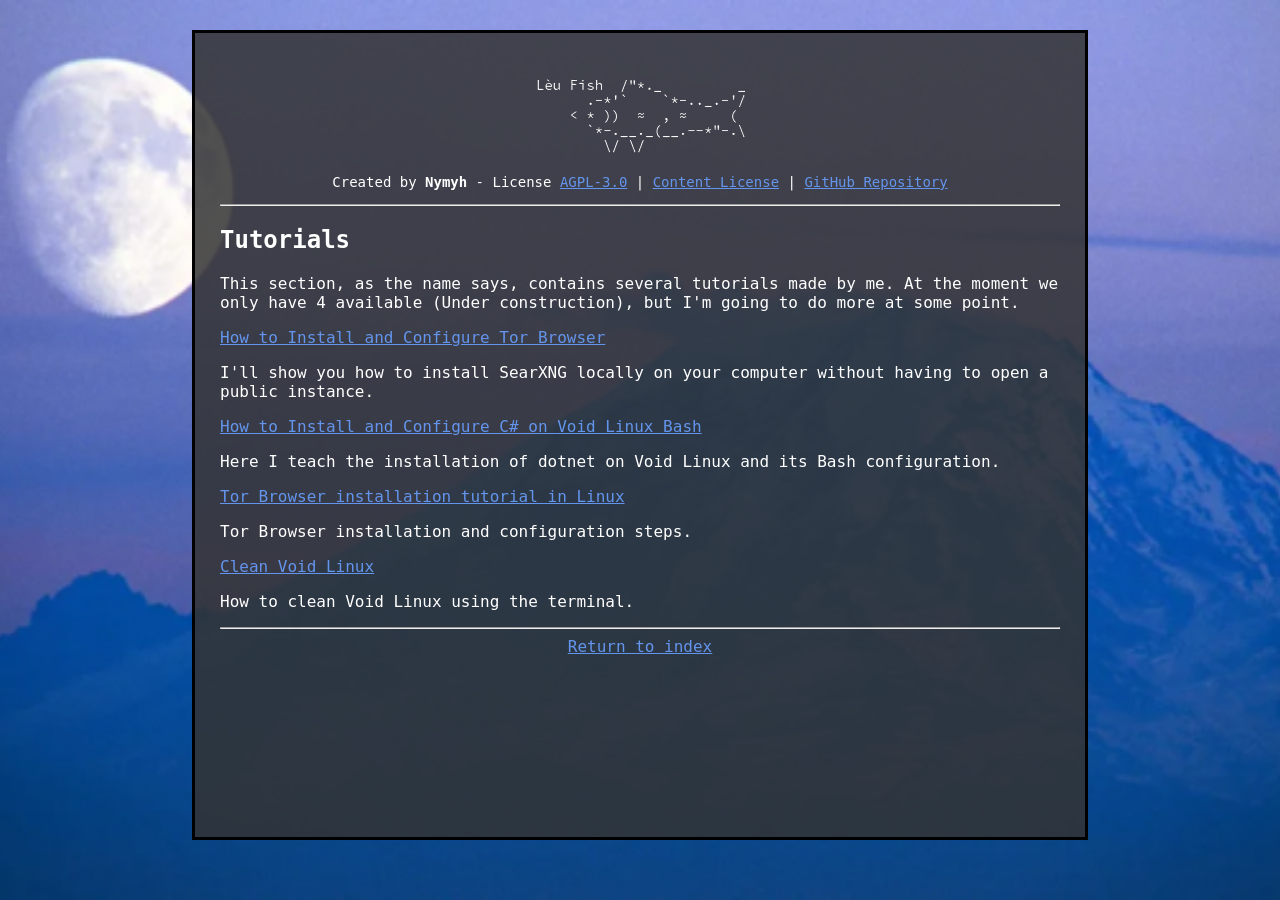
==== links/tutorials/tutorials.html @ 4bb808bd "Add files via upload" ====
<!DOCTYPE html>
<html lang="es">
  <head>
    <meta charset="utf-8">
    <title>Lèu Fish</title>
    <link rel="stylesheet" href="css/main3.css">
  </head>
  <body>
  <h1>
    <img src="css/assets/media/logos/logo.png" alt="Lèu Fish">
  </h1>
    <p class="credits">
    Created by <strong>Nymyh</strong> - License
    <a href="LICENSE">AGPL-3.0</a>
    |
    <a href="CONTENT-LICENSE">Content License</a>
    |
    <a href="https://github.com/Nymyh/Leu-Fish.git">GitHub Repository</a>
    </p>
    <hr>
    <h2>Tutorials</h2>
    <p>This section, as the name says, contains several tutorials made by me. At the moment we only have 4 available (Under construction), but I'm going to do more at some point.</p>
    
    <p></p>
    
    <a href="articles/xng.html">How to Install and Configure Tor Browser</a>
    <p>I'll show you how to install SearXNG locally on your computer without having to open a public instance.</p>

    <a href="articles/dotnet.html">How to Install and Configure C# on Void Linux Bash</a>
    <p>Here I teach the installation of dotnet on Void Linux and its Bash configuration.</p>

    <a href="articles/tor.html">Tor Browser installation tutorial in Linux</a>
    <p>Tor Browser installation and configuration steps.</p>

    <a href="articles/clean.html">Clean Void Linux</a>
    <p>How to clean Void Linux using the terminal.</p>
    <hr>
    <footer>
    <a href="../../index.html">Return to index</a>
    </footer>
  </body>
</html>
---- links/tutorials/css/main3.css ----
html {
    background-image: url("assets/media/backgrounds/sun.png");
    background-position: center;
    background-repeat: no-repeat;
    background-size: cover;
    background-attachment: fixed;
}

body {
    background-color: rgba(51, 51, 51, 0.85);
    color: white;
    font-family: "Ubuntu Mono", monospace;
    width: 70%;
    min-height: 90vh;
    margin: 30px auto;
    padding: 25px;
    box-sizing: border-box;
    border: 3px solid black;
}

.credits {
    color: white;
    font-size: 14px;
    margin-top: -10px;
    text-align: center;
}

footer {
    color: white;
    text-align: center;
}

a {
    color: #6495ED;
}

h1 {
    text-align: center;
}
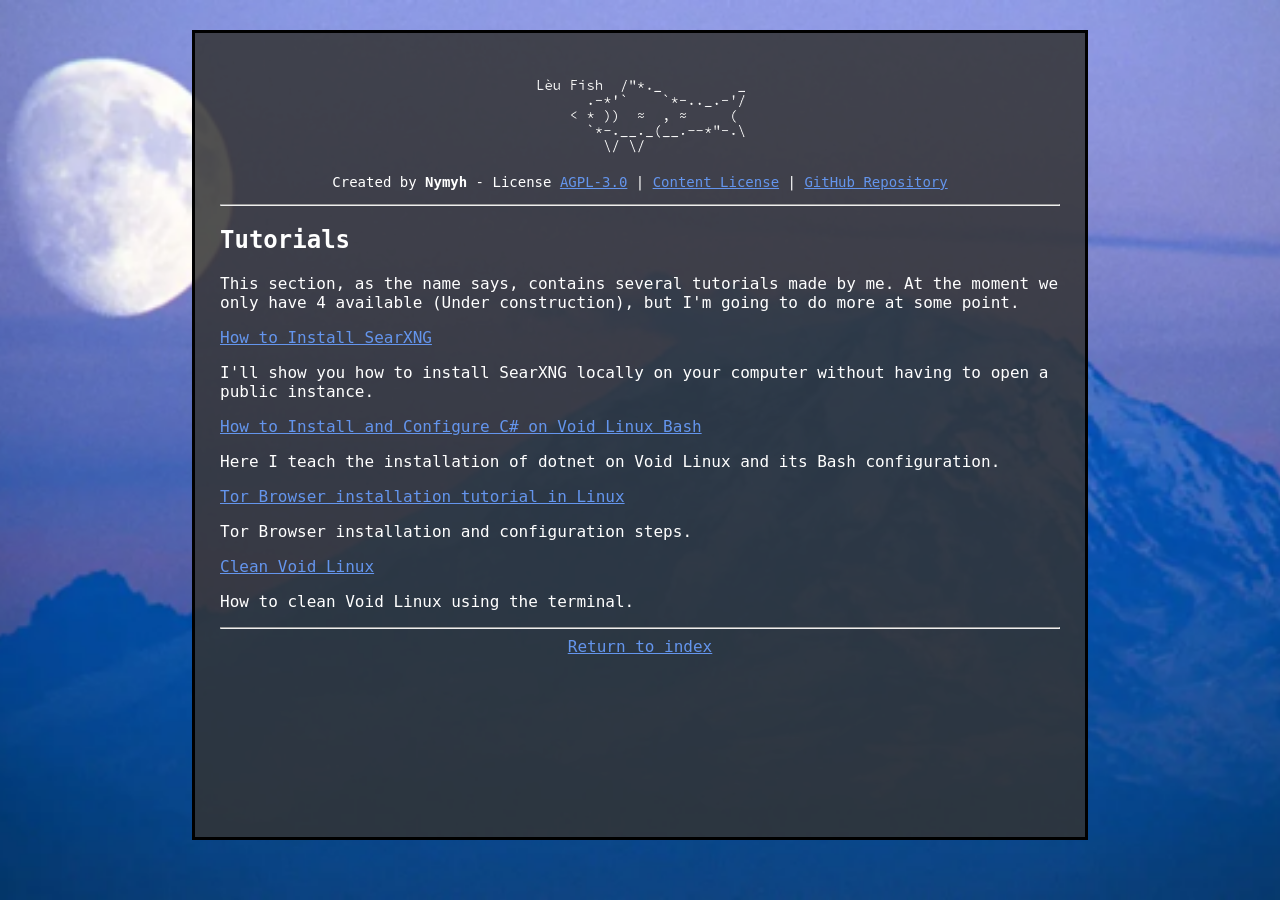
==== commit 693ee919: "Update tutorials.html" ====
--- a/links/tutorials/tutorials.html
+++ b/links/tutorials/tutorials.html
@@ -23,7 +23,7 @@
     
     <p></p>
     
-    <a href="articles/xng.html">How to Install and Configure Tor Browser</a>
+    <a href="articles/xng.html">How to Install SearXNG</a>
     <p>I'll show you how to install SearXNG locally on your computer without having to open a public instance.</p>
 
     <a href="articles/dotnet.html">How to Install and Configure C# on Void Linux Bash</a>
